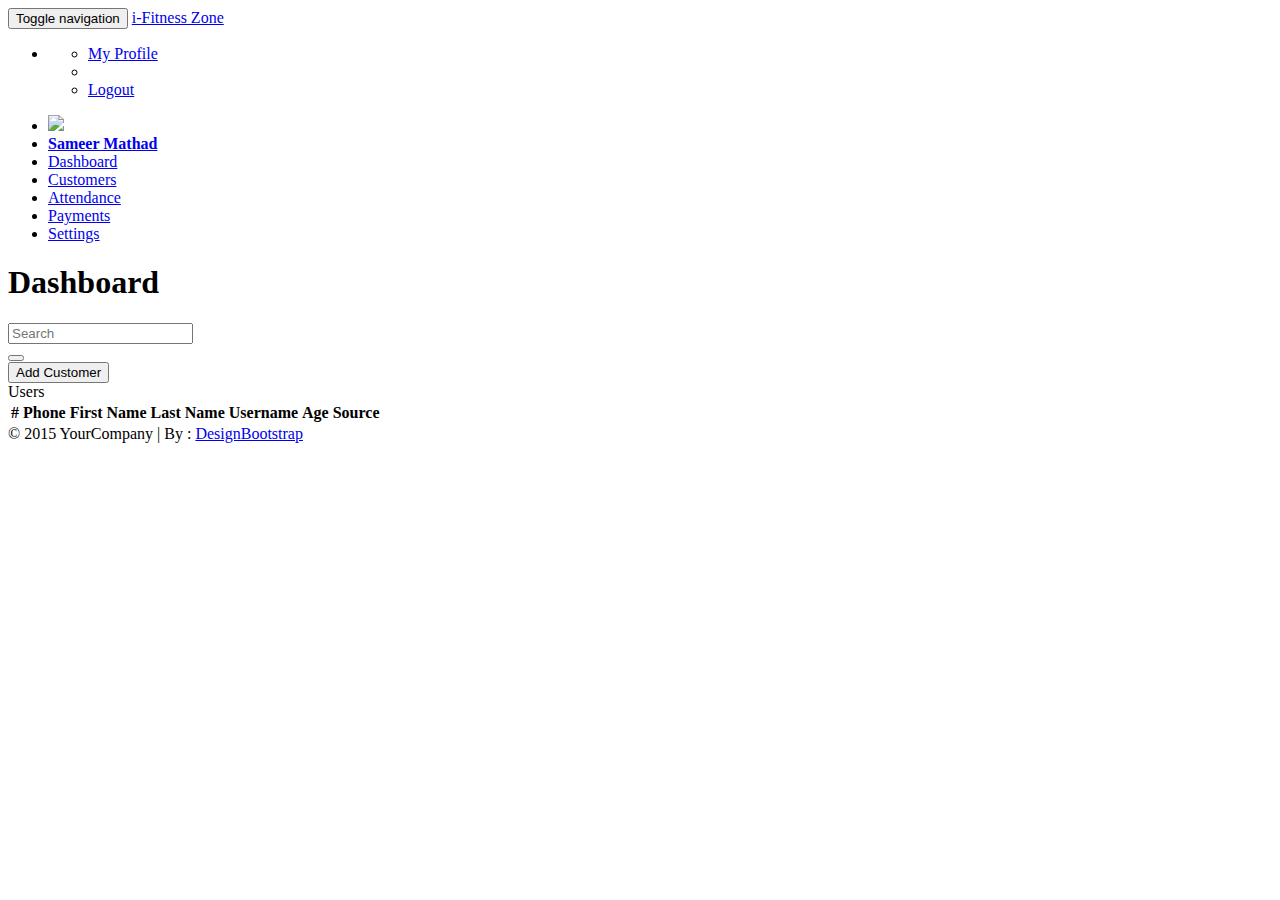
==== index.html @ c20b4a7a "Merge pull request #1 from MadhuryaManjunath/master" ====
<!DOCTYPE html>
<html xmlns="http://www.w3.org/1999/xhtml">
<head>
  <meta charset="utf-8" />
    <meta name="viewport" content="width=device-width, initial-scale=1.0" />
    <title>i-Fitness Zone</title>
    <!-- BOOTSTRAP STYLES-->
    <link href="assets/css/bootstrap.css" rel="stylesheet" />
    <!-- FONTAWESOME ICONS STYLES-->
    <link href="assets/css/font-awesome.css" rel="stylesheet" />
    <!--CUSTOM STYLES-->
    <link href="assets/css/style.css" rel="stylesheet" />
      <!-- HTML5 Shiv and Respond.js for IE8 support of HTML5 elements and media queries -->
    <!-- WARNING: Respond.js doesn't work if you view the page via file:// -->
    <!--[if lt IE 9]>
        <script src="https://oss.maxcdn.com/libs/html5shiv/3.7.0/html5shiv.js"></script>
        <script src="https://oss.maxcdn.com/libs/respond.js/1.4.2/respond.min.js"></script>
    <![endif]-->
</head>
<body>
    <div id="wrapper">
        <nav class="navbar navbar-default navbar-cls-top " role="navigation" style="margin-bottom: 0">
            <div class="navbar-header">
                <button type="button" class="navbar-toggle" data-toggle="collapse" data-target=".sidebar-collapse">
                    <span class="sr-only">Toggle navigation</span>
                    <span class="icon-bar"></span>
                    <span class="icon-bar"></span>
                    <span class="icon-bar"></span>
                </button>
                <a  class="navbar-brand" href="index.html">i-Fitness Zone

                </a>
            </div>

            <div class="notifications-wrapper">
<ul class="nav">


                <li class="dropdown">
                    <a class="dropdown-toggle" data-toggle="dropdown" href="#">
                        <i class="fa fa-user-plus"></i>  <i class="fa fa-caret-down"></i>
                    </a>
                    <ul class="dropdown-menu dropdown-user">
                        <li><a href="profile.html"><i class="fa fa-user-plus"></i> My Profile</a>
                        </li>
                        <li class="divider"></li>
                        <li><a href="#"><i class="fa fa-sign-out"></i> Logout</a>
                        </li>
                    </ul>
                </li>
            </ul>
            </div>
        </nav>
        <!-- /. NAV TOP  -->
        <nav  class="navbar-default navbar-side" role="navigation">
            <div class="sidebar-collapse">
                <ul class="nav" id="main-menu">
                    <li>
                        <div class="user-img-div">
                            <img src="assets/img/offc.jpg" class="img-circle" />

                        </div>

                    </li>
                     <li>
                        <a  href="#"> <strong> Sameer Mathad </strong></a>
                    </li>
                    <li>
                        <a class="active-menu" href="index.html"><i class="fa fa-heartbeat"></i>Dashboard</a>
                    </li>
                    <li>
                        <a  href="customer.html"><i class="fa fa-users"></i>Customers</a>
                    </li>
                    <li>
                        <a href="attendance.html"><i class="fa fa-calendar-o "></i>Attendance</a>

                    </li>

                    <li>
                        <a href="payments.html"><i class="fa fa-rupee "></i> Payments</a>

                    </li>
                    <li>
                        <a href="settings.html"><i class="fa fa-wrench "></i>Settings</a>

                    </li>
                </ul>
            </div>

        </nav>
        <!-- /. SIDEBAR MENU (navbar-side) -->
        <div id="page-wrapper" class="page-wrapper-cls">
            <div id="page-inner">
                <div class="row">
                    <div class="col-md-12">
                        <h1 class="page-head-line">Dashboard</h1>
                    </div>
                </div>
                 <form class="navbar-form" role="search">
        <div class="input-group col-md-8  ">
            <input type="text " class="form-control" placeholder="Search" name="srch" id="srch">
            <div class="input-group-btn ">
                <button class="btn btn-danger move-left" type="submit"><i class="glyphicon glyphicon-search "></i>
                </button>
            </div>
        </div>
        <button id="addcustomer" class="btn btn-primary">Add Customer</button>
    </form>


<div id ="tablepanel" class="panel panel-default " >
    <div class="panel-heading">
        Users
    </div>
    <div class="panel-body">
        <div class="table-responsive" >
            <table class="table table-hover" id='table'>
                <thead>
                    <tr>
                        <th>#</th>
                        <th>Phone</th>
                        <th>First Name</th>
                        <th>Last Name</th>
                        <th>Username</th>
                        <th>Age</th>
                        <th>Source</th>
                    </tr>
                </thead>
                </table>
        </div>
</div>

         </div>       </div>

            </div>
            <!-- /. PAGE INNER  -->
        </div>
        <!-- /. PAGE WRAPPER  -->
    </div>
    <!-- /. WRAPPER  -->
    <footer >
        &copy; 2015 YourCompany | By : <a href="http://www.designbootstrap.com/" target="_blank">DesignBootstrap</a>
    </footer>
    <!-- /. FOOTER  -->
    <!-- SCRIPTS -AT THE BOTOM TO REDUCE THE LOAD TIME-->
    <!-- JQUERY SCRIPTS -->
    <script src="assets/js/jquery-1.11.1.js"></script>
    <!-- BOOTSTRAP SCRIPTS -->
    <script src="assets/js/bootstrap.js"></script>
    <!-- METISMENU SCRIPTS -->
    <script src="assets/js/jquery.metisMenu.js"></script>
    <!-- CUSTOM SCRIPTS -->
    <script src="assets/js/custom.js"></script>
    <script src="assets/js/google-code-prettify/prettify.js"></script>
    <script src="assets/js/bootstrap-datepicker.js"></script>

</body>
</html>
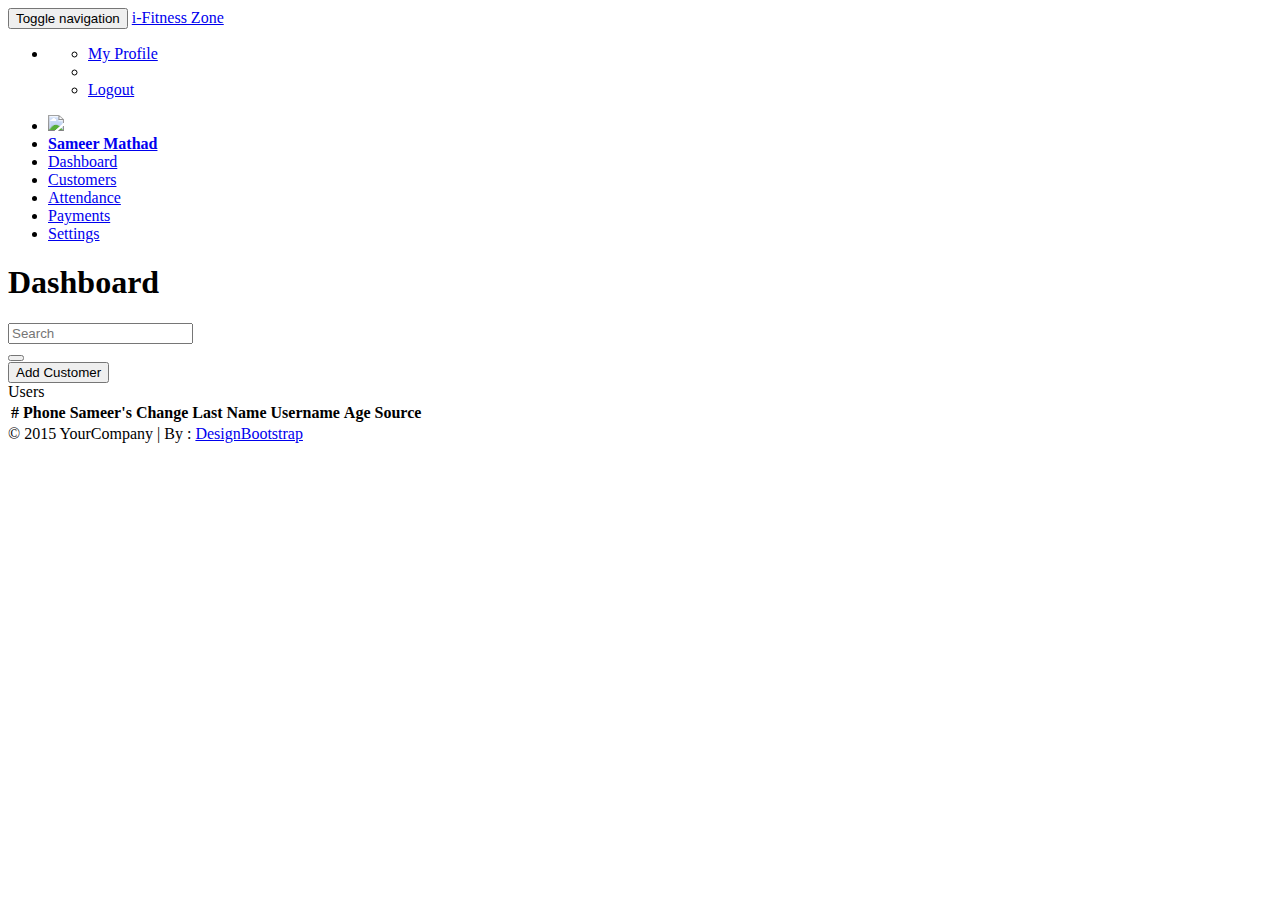
==== commit d53578c1: "test" ====
--- a/index.html
+++ b/index.html
@@ -119,7 +119,7 @@
                     <tr>
                         <th>#</th>
                         <th>Phone</th>
-                        <th>First Name</th>
+                        <th>Sameer's Change</th>
                         <th>Last Name</th>
                         <th>Username</th>
                         <th>Age</th>
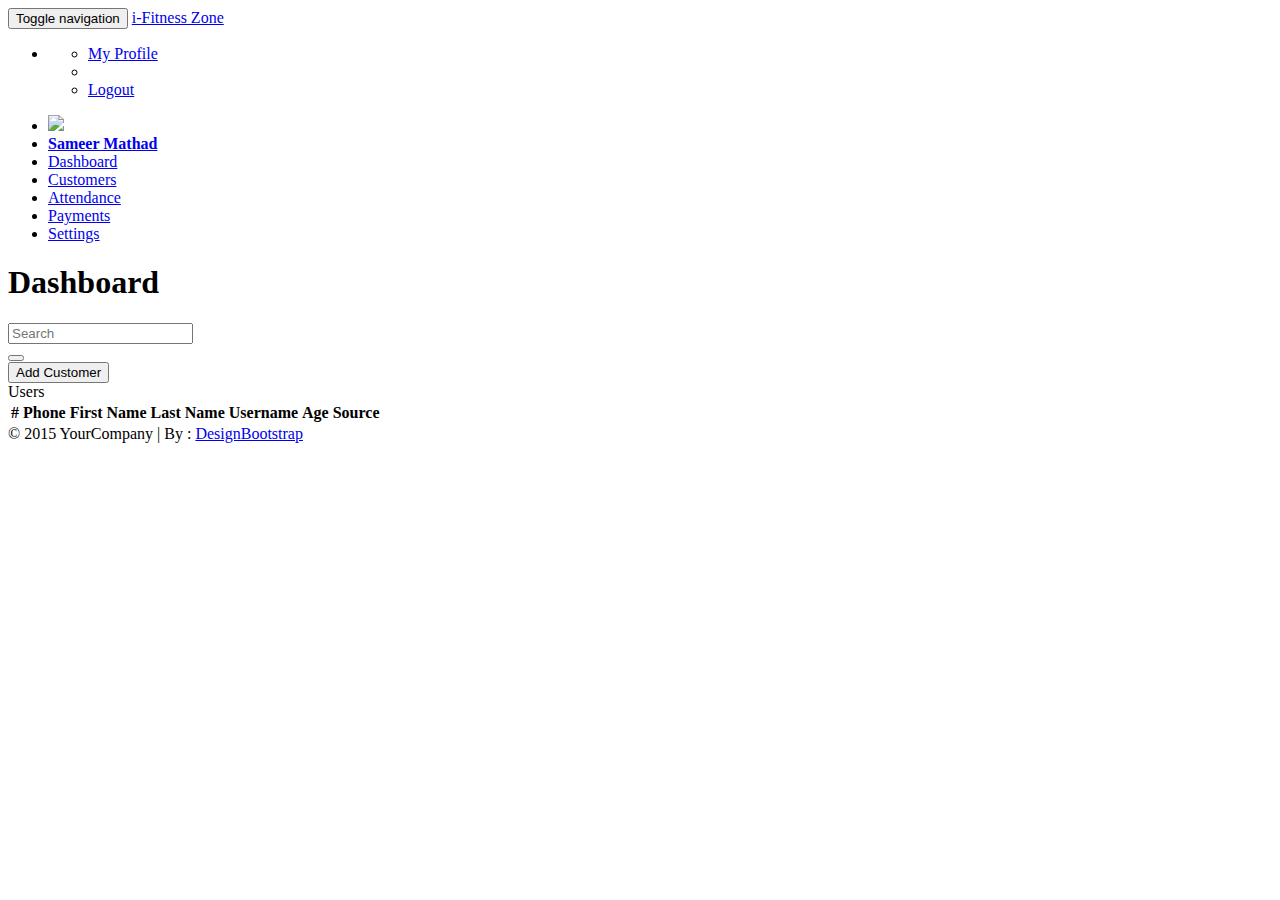
==== commit 27c599a1: "test1" ====
--- a/index.html
+++ b/index.html
@@ -119,7 +119,7 @@
                     <tr>
                         <th>#</th>
                         <th>Phone</th>
-                        <th>Sameer's Change</th>
+                        <th>First Name</th>
                         <th>Last Name</th>
                         <th>Username</th>
                         <th>Age</th>
